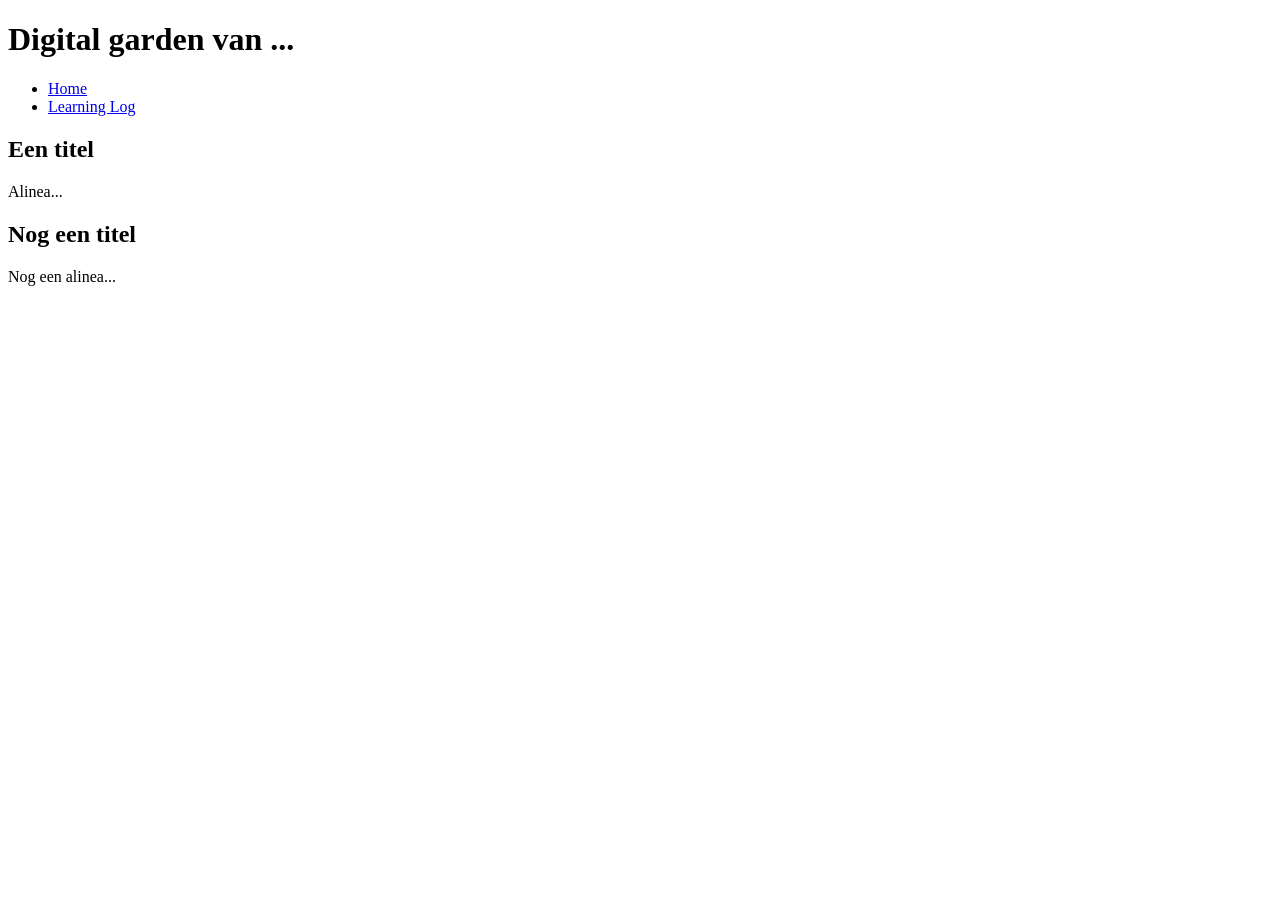
==== index.html @ 21340b73 "ChloesAdventures" ====
<!doctype html>
<html lang="nl">
  <head>
    <meta charset="UTF-8" />
    <meta name="viewport" content="width=device-width, initial-scale=1.0" />
    <meta name="author" content="jouw naam" />
    <meta name="color-scheme" content="dark light" />

    <title>ChloesAdventures</title>
    <link rel="stylesheet" href="./css/normal.css" />

    <!-- Voeg jouw eigen domein toe in data-page -->
    <script
      data-page="https://example.com"
      src="./scripts/main.js"
      defer
    ></script>
  </head>
  <body>
    <header>
      <h1>Digital garden van ...</h1>
      <nav>
        <ul>
          <li><a href="index.html">Home</a></li>
          <li><a href="https://github.com/account/repo">Learning Log</a></li>
        </ul>
      </nav>
    </header>

    <main>
      <article>
        <h2>Een titel</h2>

        <p>Alinea...</p>
      </article>

      <article>
        <h2>Nog een titel</h2>

        <p>Nog een alinea...</p>
      </article>
    </main>

    <footer></footer>
  </body>
</html>
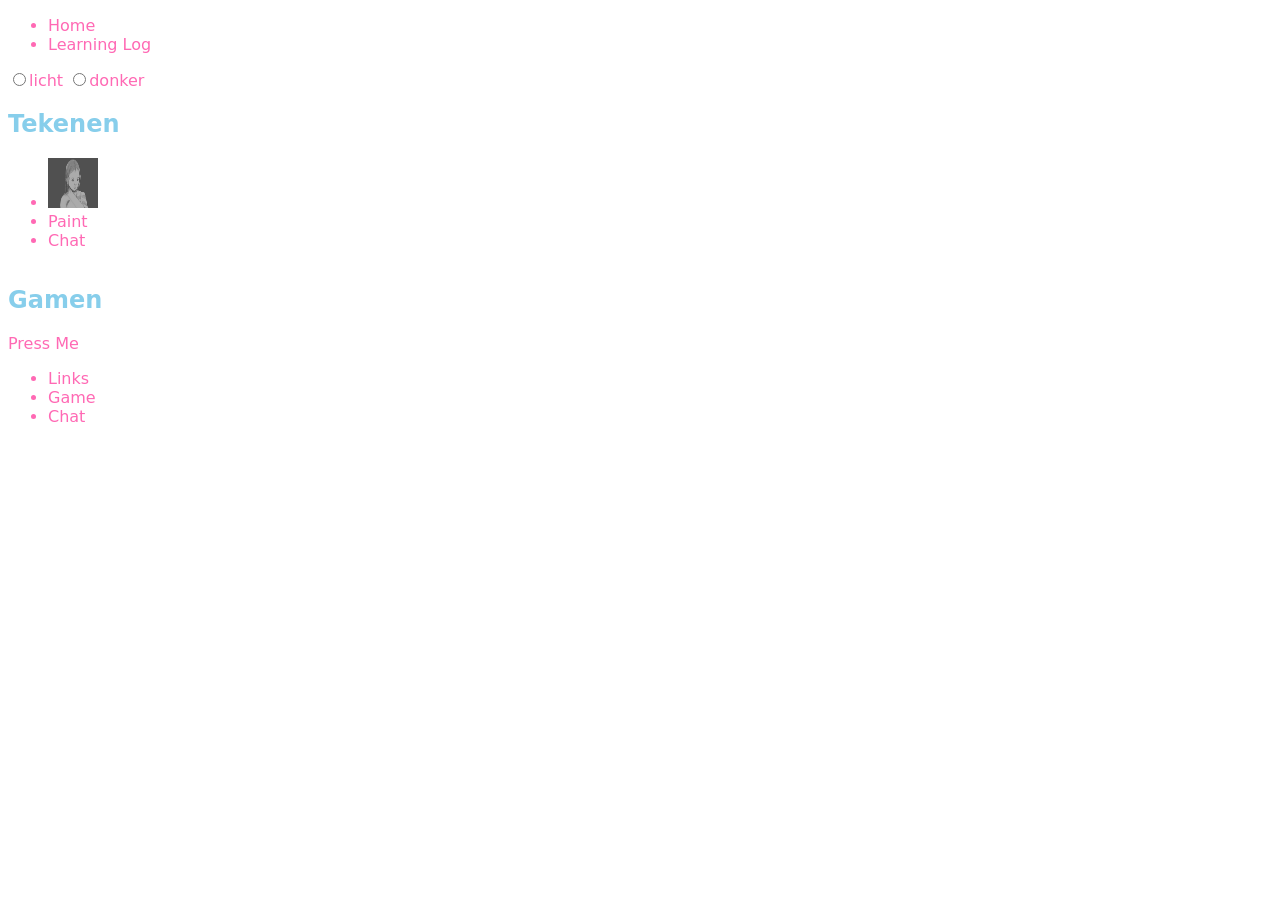
==== commit e99c1272: "fotos en html en css upgedate" ====
--- a/index.html
+++ b/index.html
@@ -3,7 +3,7 @@
   <head>
     <meta charset="UTF-8" />
     <meta name="viewport" content="width=device-width, initial-scale=1.0" />
-    <meta name="author" content="jouw naam" />
+    <meta name="ChloeSedoc" content="ChloesAdventures" />
     <meta name="color-scheme" content="dark light" />
 
     <title>ChloesAdventures</title>
@@ -11,14 +11,13 @@
 
     <!-- Voeg jouw eigen domein toe in data-page -->
     <script
-      data-page="https://example.com"
+      data-page="https://chloesedoc.nl"
       src="./scripts/main.js"
       defer
     ></script>
   </head>
   <body>
     <header>
-      <h1>Digital garden van ...</h1>
       <nav>
         <ul>
           <li><a href="index.html">Home</a></li>
@@ -28,16 +27,36 @@
     </header>
 
     <main>
-      <article>
-        <h2>Een titel</h2>
+      <form>
+        <label><input type="radio" name="theme" value="light" />licht</label>
+        <label><input type="radio" name="theme" value="dark" />donker</label>
+      </form>
+      <article id="tekenen">
+        <h1>Tekenen</h1>
 
-        <p>Alinea...</p>
+        <ul>
+          <li>
+            <a href="--">
+              <img
+                src="fotos/portret_schets_child_oefening_lineart_collour_background_19-9-2025.png"
+                alt="picture girl black and white"
+                width="50"
+                height="50"
+              />
+            </a>
+          </li>
+          <li>Paint</li>
+          <li>Chat</li>
+        </ul>
       </article>
-
-      <article>
-        <h2>Nog een titel</h2>
-
-        <p>Nog een alinea...</p>
+      <article id="gamen">
+        <h1>Gamen</h1>
+        <p>Press Me</p>
+        <ul>
+          <li><a href="--">Links</a></li>
+          <li><a href="--">Game</a></li>
+          <li>Chat</li>
+        </ul>
       </article>
     </main>
 
--- a/css/normal.css
+++ b/css/normal.css
@@ -0,0 +1,102 @@
+/**************************
+* MARK: Fonts
+**************************/
+
+@font-face {
+  font-family: "Comic Relief";
+  src: url(../fonts/ComicRelief-Regular.woff2);
+  font-weight: 400;
+  font-style: normal;
+}
+
+/**************************
+* MARK: Custom properties
+**************************/
+
+html {
+  color-scheme: light dark;
+  --tekstkleur: light-dark(hotpink, red);
+  --kopkleur: light-dark(skyblue, blue);
+  --achtergrond: light-dark(
+    /* rgba(247, 252, 213, 0.961),
+    rgba(118, 0, 222, 0.518) */
+  );
+}
+html:has([value="light"]:checked) {
+  color-scheme: light;
+  background-image: url(../fotos/portret_schets_child_oefening_lineart_collour_background_19-9-2025.png);
+  background-size: cover;
+  background-repeat: no-repeat;
+  /* background-position: center; */
+  article#gamen {
+    display: none;
+  }
+}
+html:has([value="dark"]:checked) {
+  color-scheme: dark;
+  background-image: url(../fotos/Tanya_OC_BackPose_start_18-06-2026_End21-06-2026_20jr.png);
+  background-size: cover;
+  background-repeat: no-repeat;
+  /* background-position: center; */
+  article#tekenen {
+    display: none;
+  }
+}
+
+/**************************
+* MARK: Algemene Styling
+**************************/
+
+*,
+*::after,
+*::before {
+  box-sizing: border-box;
+}
+
+img {
+  max-width: 100%;
+}
+
+body {
+  font-family: "Comic Relief", system-ui;
+  background-color: var(--achtergrond);
+  color: var(--tekstkleur);
+}
+
+/**************************
+* MARK: Header
+**************************/
+
+header {
+}
+
+/**************************
+* MARK: Footer
+**************************/
+
+footer {
+}
+
+/**************************
+* MARK: Main
+**************************/
+
+main {
+  display: grid;
+}
+#tekenen {
+  color-scheme:;
+}
+
+h1 {
+  color: var(--kopkleur);
+}
+
+a {
+  color: var(--tekstkleur);
+  text-decoration: none;
+}
+
+/**************************
+* MARK: Section ...
+**************************/
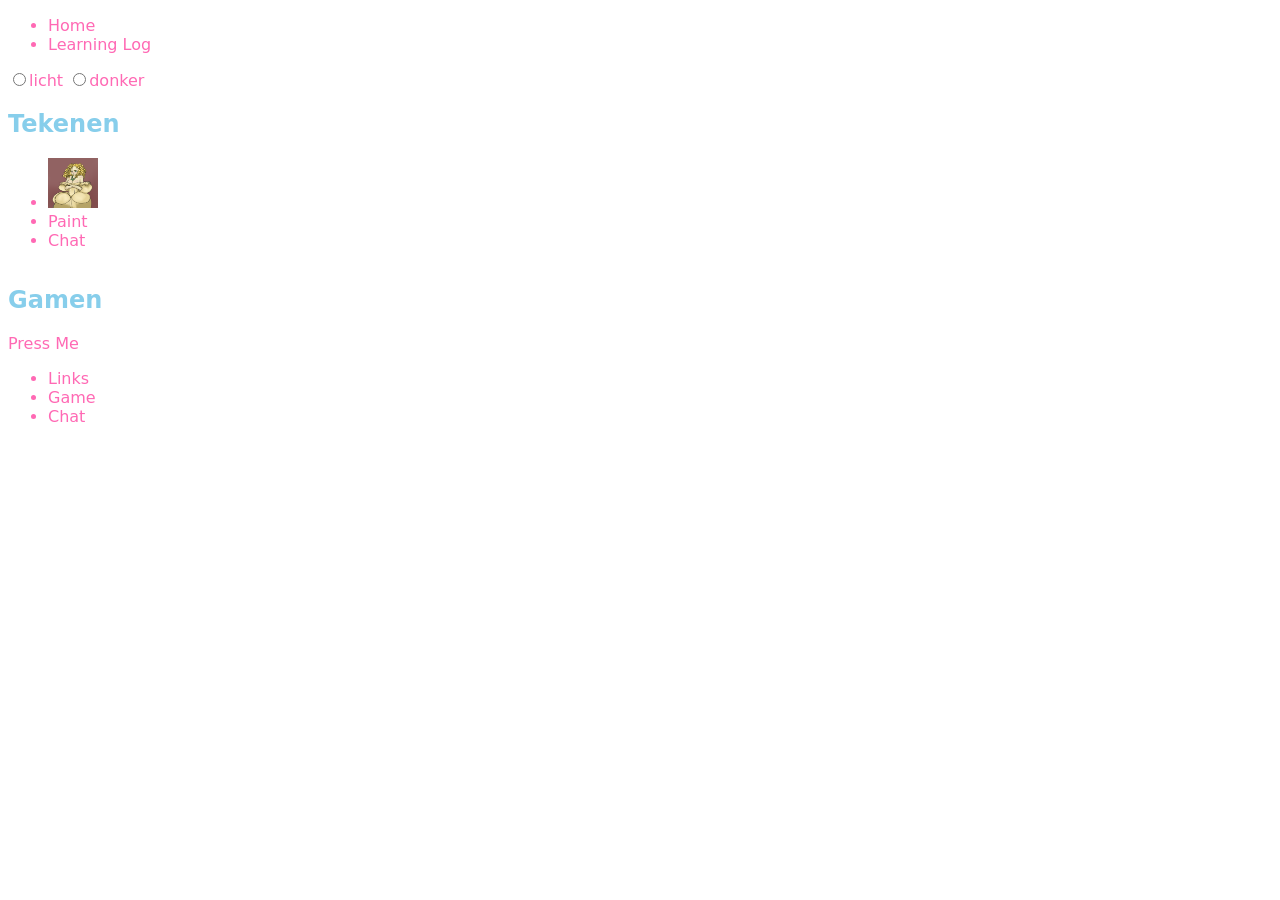
==== commit 566ce8aa: "html css toegevoegd" ====
--- a/index.html
+++ b/index.html
@@ -36,14 +36,13 @@
 
         <ul>
           <li>
-            <a href="--">
+            <a href="tekenen.html">
               <img
-                src="fotos/portret_schets_child_oefening_lineart_collour_background_19-9-2025.png"
-                alt="picture girl black and white"
+                src="fotos/boze_princess_digital.png"
+                alt="boze princess"
                 width="50"
                 height="50"
-              />
-            </a>
+            /></a>
           </li>
           <li>Paint</li>
           <li>Chat</li>
@@ -53,8 +52,8 @@
         <h1>Gamen</h1>
         <p>Press Me</p>
         <ul>
-          <li><a href="--">Links</a></li>
-          <li><a href="--">Game</a></li>
+          <li><a href="links.html">Links</a></li>
+          <li><a href="game.html">Game</a></li>
           <li>Chat</li>
         </ul>
       </article>
--- a/css/normal.css
+++ b/css/normal.css
@@ -27,8 +27,8 @@
   background-image: url(../fotos/portret_schets_child_oefening_lineart_collour_background_19-9-2025.png);
   background-size: cover;
   background-repeat: no-repeat;
-  /* background-position: center; */
-  article#gamen {
+  article#gamen,
+  #gamen {
     display: none;
   }
 }
@@ -37,8 +37,10 @@
   background-image: url(../fotos/Tanya_OC_BackPose_start_18-06-2026_End21-06-2026_20jr.png);
   background-size: cover;
   background-repeat: no-repeat;
-  /* background-position: center; */
   article#tekenen {
+    display: none;
+  }
+  #tekenen {
     display: none;
   }
 }
@@ -91,6 +93,9 @@
 h1 {
   color: var(--kopkleur);
 }
+li { 
+  t
+}
 
 a {
   color: var(--tekstkleur);
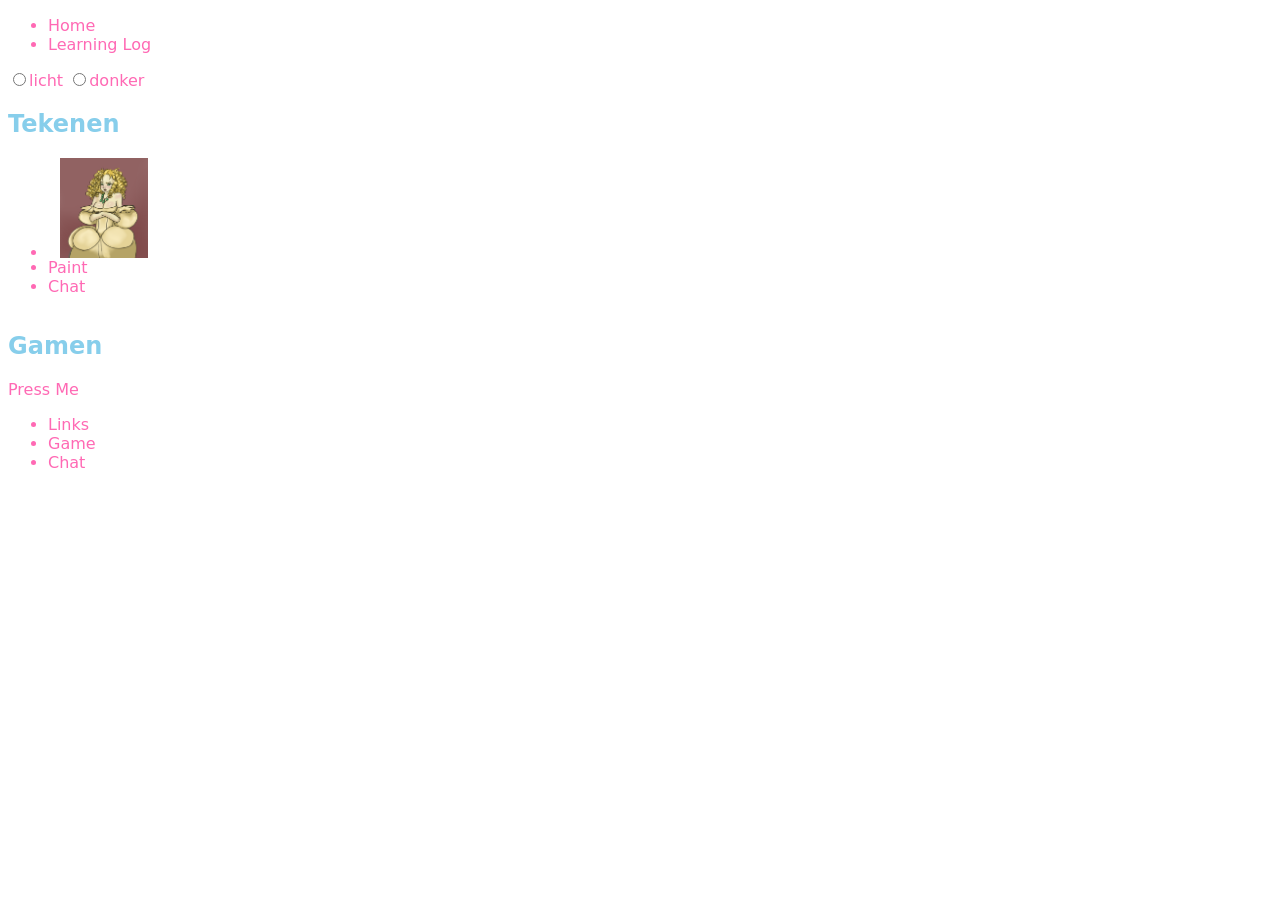
==== commit 51d3414d: "dagen toegevoegd" ====
--- a/index.html
+++ b/index.html
@@ -40,8 +40,8 @@
               <img
                 src="fotos/boze_princess_digital.png"
                 alt="boze princess"
-                width="50"
-                height="50"
+                width="100"
+                height="100"
             /></a>
           </li>
           <li>Paint</li>
--- a/css/normal.css
+++ b/css/normal.css
@@ -56,7 +56,19 @@
 }
 
 img {
+  display: block;
   max-width: 100%;
+  height: auto;
+  aspect-ratio: 1/1;
+  object-fit: contain;
+  object-position: center;
+  transition: 0.5s;
+  object-position: bottom right;
+}
+
+img:hover {
+    object-position: top left;
+
 }
 
 body {
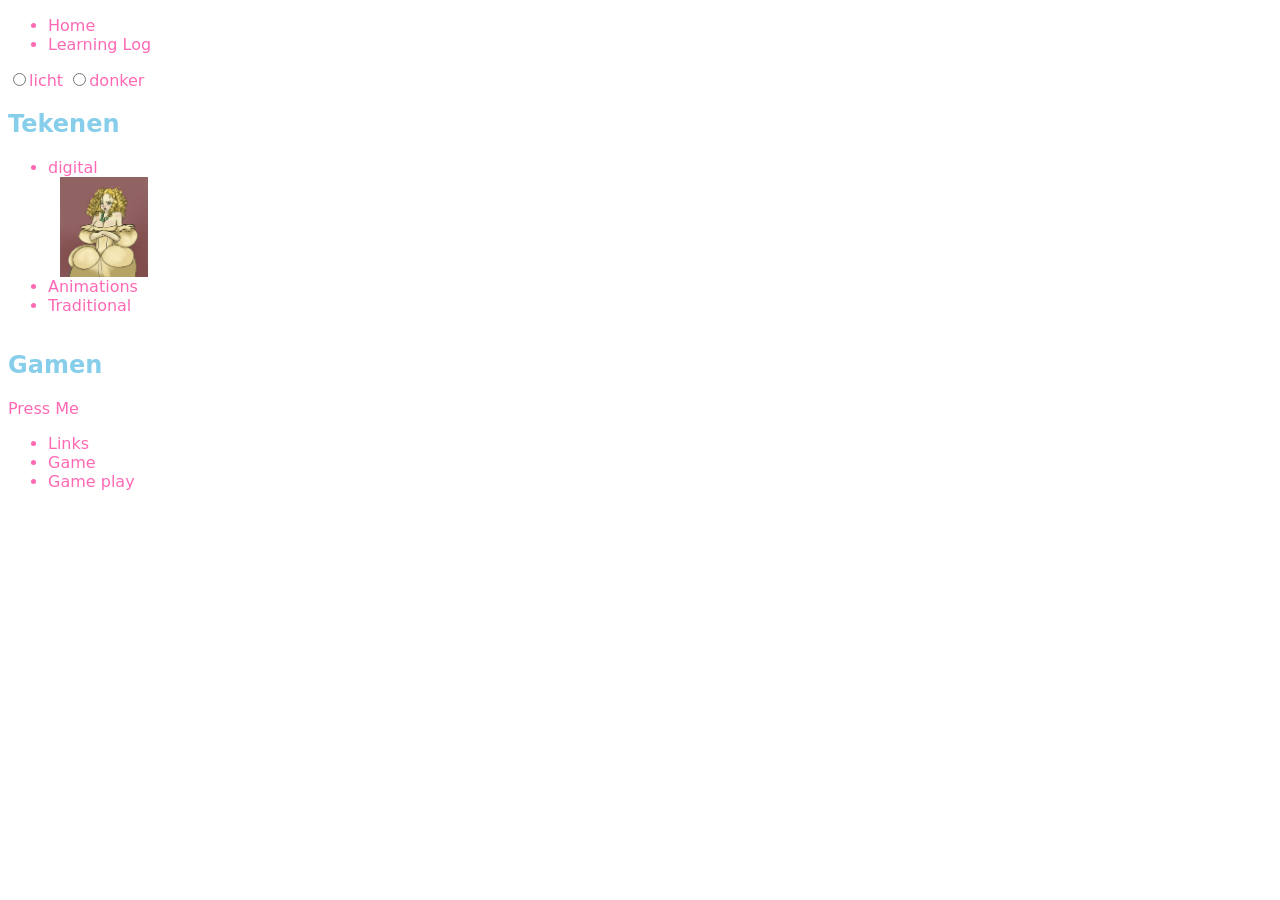
==== commit 4ea079ae: "fotos toegevoegd" ====
--- a/index.html
+++ b/index.html
@@ -37,6 +37,7 @@
         <ul>
           <li>
             <a href="tekenen.html">
+              digital
               <img
                 src="fotos/boze_princess_digital.png"
                 alt="boze princess"
@@ -44,8 +45,8 @@
                 height="100"
             /></a>
           </li>
-          <li>Paint</li>
-          <li>Chat</li>
+          <li>Animations</li>
+          <li>Traditional</li>
         </ul>
       </article>
       <article id="gamen">
@@ -54,7 +55,7 @@
         <ul>
           <li><a href="links.html">Links</a></li>
           <li><a href="game.html">Game</a></li>
-          <li>Chat</li>
+          <li>Game play</li>
         </ul>
       </article>
     </main>
--- a/css/normal.css
+++ b/css/normal.css
@@ -109,7 +109,7 @@
   t
 }
 
-a {
+a{
   color: var(--tekstkleur);
   text-decoration: none;
 }
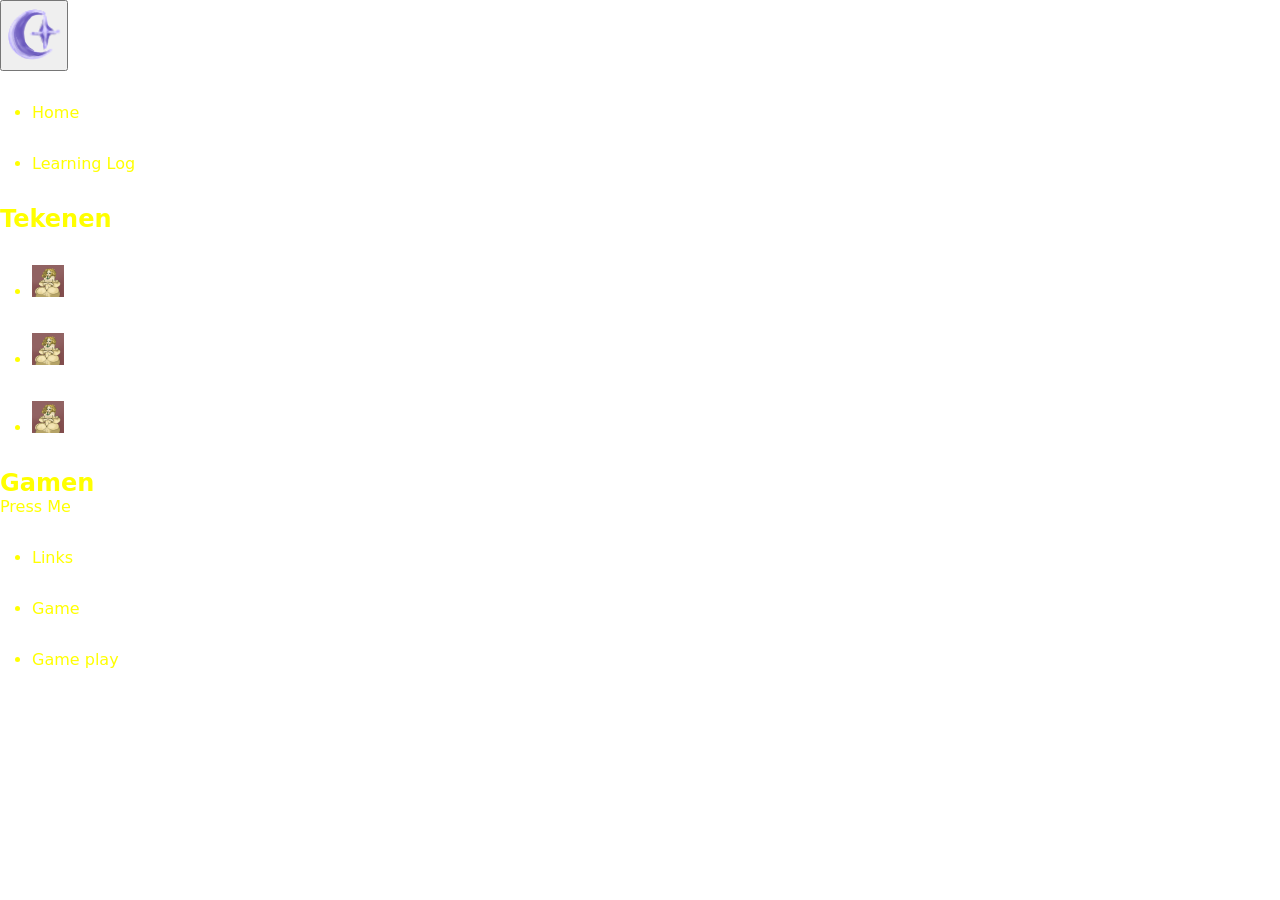
==== commit 935d3cf4: "update js, html en css" ====
--- a/index.html
+++ b/index.html
@@ -17,6 +17,10 @@
     ></script>
   </head>
   <body>
+    <button id="themeToggle" aria-label="schakel naar darkmodus">
+      <img id="themeIcon" src="symbols/moon_toggle.png" alt="" />
+    </button>
+
     <header>
       <nav>
         <ul>
@@ -27,26 +31,42 @@
     </header>
 
     <main>
-      <form>
+      <!-- <form>
         <label><input type="radio" name="theme" value="light" />licht</label>
         <label><input type="radio" name="theme" value="dark" />donker</label>
-      </form>
+      </form> -->
       <article id="tekenen">
         <h1>Tekenen</h1>
 
         <ul>
           <li>
             <a href="tekenen.html">
-              digital
+              <!-- digital -->
               <img
                 src="fotos/boze_princess_digital.png"
                 alt="boze princess"
-                width="100"
-                height="100"
+                width="32"
+                height="32"
             /></a>
           </li>
-          <li>Animations</li>
-          <li>Traditional</li>
+          <li>
+            <!-- Animations -->
+            <img
+              src="fotos/boze_princess_digital.png"
+              alt="boze princess"
+              width="32"
+              height="32"
+            />
+          </li>
+          <li>
+            <!-- Traditional -->
+            <img
+              src="fotos/boze_princess_digital.png"
+              alt="boze princess"
+              width="32"
+              height="32"
+            />
+          </li>
         </ul>
       </article>
       <article id="gamen">
--- a/css/normal.css
+++ b/css/normal.css
@@ -15,16 +15,17 @@
 
 html {
   color-scheme: light dark;
-  --tekstkleur: light-dark(hotpink, red);
-  --kopkleur: light-dark(skyblue, blue);
+  --tekstkleur: light-dark(yellow, red);
+  --kopkleur: light-dark(yellow, blue);
+  box-sizing: border-box;
   --achtergrond: light-dark(
     /* rgba(247, 252, 213, 0.961),
     rgba(118, 0, 222, 0.518) */
   );
 }
-html:has([value="light"]:checked) {
+/* html:has([value="light"]:checked) {
   color-scheme: light;
-  background-image: url(../fotos/portret_schets_child_oefening_lineart_collour_background_19-9-2025.png);
+  background-image: url(../fotos/zelfportret_25_11_2026_21jr.png);
   background-size: cover;
   background-repeat: no-repeat;
   article#gamen,
@@ -35,15 +36,24 @@
 html:has([value="dark"]:checked) {
   color-scheme: dark;
   background-image: url(../fotos/Tanya_OC_BackPose_start_18-06-2026_End21-06-2026_20jr.png);
-  background-size: cover;
+  background-size: contain;
   background-repeat: no-repeat;
   article#tekenen {
     display: none;
-  }
-  #tekenen {
-    display: none;
-  }
+  } */
+:root {
+  --background: white;
+  --text: #222;
 }
+
+:root[data-theme="dark"] {
+  --background: #1b1b1b;
+  --text: white;
+}
+
+/* #tekenen {
+  display: none;
+} */
 
 /**************************
 * MARK: Algemene Styling
@@ -53,9 +63,12 @@
 *::after,
 *::before {
   box-sizing: border-box;
+  margin: 0;
+  padding: 0;
+  box-sizing: inherit;
 }
 
-img {
+/* img {
   display: block;
   max-width: 100%;
   height: auto;
@@ -64,12 +77,12 @@
   object-position: center;
   transition: 0.5s;
   object-position: bottom right;
-}
+} */
 
-img:hover {
+/* img:hover {
     object-position: top left;
 
-}
+} */
 
 body {
   font-family: "Comic Relief", system-ui;
@@ -96,7 +109,7 @@
 **************************/
 
 main {
-  display: grid;
+  /* display: grid; */
 }
 #tekenen {
   color-scheme:;
@@ -105,15 +118,70 @@
 h1 {
   color: var(--kopkleur);
 }
-li { 
-  t
+li {
+  margin: 2em;
+  text-decoration: dashed;
 }
 
-a{
+a {
   color: var(--tekstkleur);
   text-decoration: none;
+  /* margin: 2em; */
 }
 
 /**************************
-* MARK: Section ...
+* MARK: Section teken pagina
 **************************/
+#container {
+  width: 60%;
+  margin: 2rem auto;
+  /* background-color: aliceblue; */
+}
+#gallery {
+  display: grid;
+  grid-template-columns: repeat(8, 1fr);
+  grid-template-rows: repeat(8, 15vw);
+  grid-gap: 1em;
+}
+.gallery__img {
+  width: 100%;
+  height: 200%;
+  object-fit: contain;
+  display: block;
+}
+.gallery__item--1 {
+  grid-column-start: 1;
+  grid-column-end: 5;
+  grid-row-start: 1;
+  grid-row-end: 2;
+}
+.gallery__item--2 {
+  grid-column-start: 5;
+  grid-column-end: 9;
+  grid-row-start: 1;
+  grid-row-end: 2;
+}
+.gallery__item--3 {
+  grid-column-start: 1;
+  grid-column-end: 9;
+  grid-row-start: 3;
+  grid-row-end: 4;
+}
+.gallery__item--4 {
+  grid-column-start: 1;
+  grid-column-end: 5;
+  grid-row-start: 7;
+  grid-row-end: 8;
+}
+.gallery__item--5 {
+  grid-column-start: -1;
+  grid-column-end: -9;
+  grid-row-start: 6;
+  grid-row-end: 5;
+}
+.gallery__item--6 {
+  grid-column-start: 5;
+  grid-column-end: 9;
+  grid-row-start: -3;
+  grid-row-end: -2;
+}
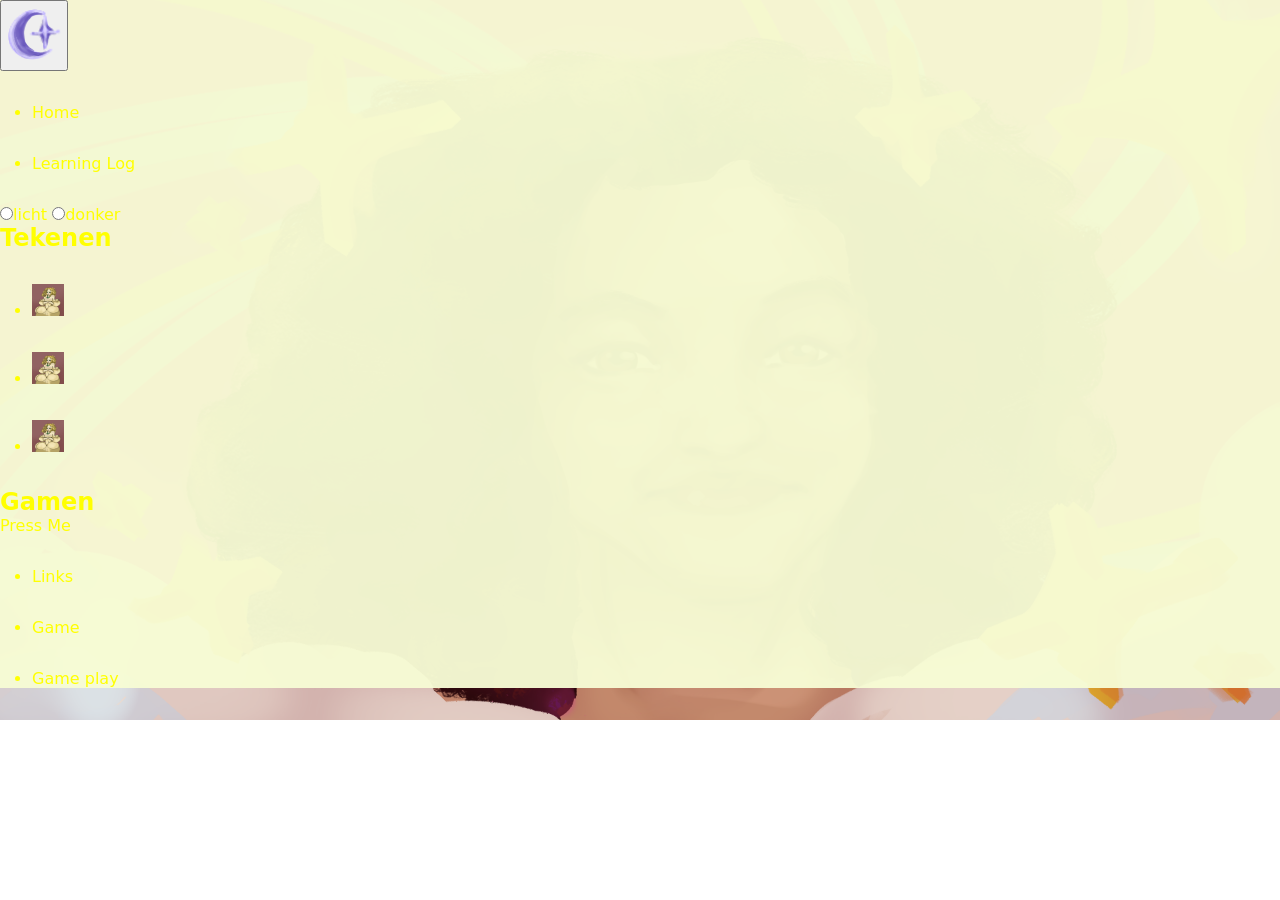
==== commit 79cce202: "geprobeerd om de dark en light toggle te fixen" ====
--- a/index.html
+++ b/index.html
@@ -31,10 +31,10 @@
     </header>
 
     <main>
-      <!-- <form>
+      <form>
         <label><input type="radio" name="theme" value="light" />licht</label>
         <label><input type="radio" name="theme" value="dark" />donker</label>
-      </form> -->
+      </form>
       <article id="tekenen">
         <h1>Tekenen</h1>
 
--- a/css/normal.css
+++ b/css/normal.css
@@ -14,14 +14,30 @@
 **************************/
 
 html {
-  color-scheme: light dark;
-  --tekstkleur: light-dark(yellow, red);
-  --kopkleur: light-dark(yellow, blue);
   box-sizing: border-box;
-  --achtergrond: light-dark(
-    /* rgba(247, 252, 213, 0.961),
-    rgba(118, 0, 222, 0.518) */
-  );
+  color-scheme: light;
+  --tekstkleur: yellow;
+  --kopkleur: yellow;
+  --achtergrond: rgba(247, 252, 213, 0.961);
+  background-image: url(../fotos/zelfportret_25_11_2026_21jr.png);
+  background-size: cover;
+  background-repeat: no-repeat;
+}
+html[data-theme="dark"] {
+  color-scheme: dark;
+  --tekstkleur: #fff;
+  --kopkleur: #fff;
+  --achtergrond: rgba(118, 0, 222, 0.52);
+  background-image: url(../fotos/Tanya_OC_BackPose_start_18-06-2026_End21-06-2026_20jr.png);
+  background-size: contain;
+  background-repeat: no-repeat;
+}
+html[data-theme="light"] #gamen {
+  display: none;
+}
+
+html[data-theme="dark"] #tekenen {
+  display: none;
 }
 /* html:has([value="light"]:checked) {
   color-scheme: light;
@@ -111,9 +127,6 @@
 main {
   /* display: grid; */
 }
-#tekenen {
-  color-scheme:;
-}
 
 h1 {
   color: var(--kopkleur);
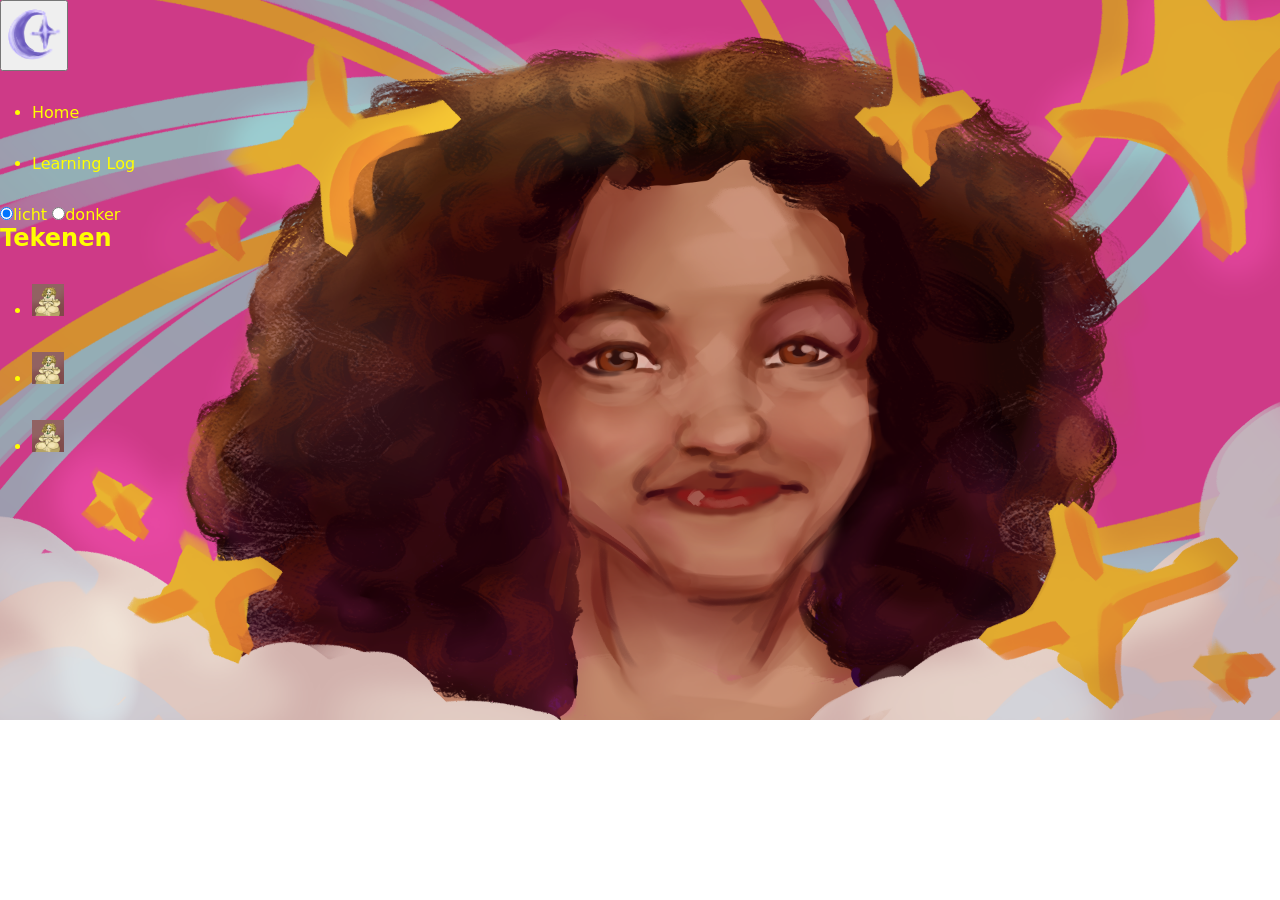
==== commit b5e31dcf: "dark_light mode gefixed" ====
--- a/index.html
+++ b/index.html
@@ -15,6 +15,7 @@
       src="./scripts/main.js"
       defer
     ></script>
+    <script src="./main/theme.js" defer></script>
   </head>
   <body>
     <button id="themeToggle" aria-label="schakel naar darkmodus">
--- a/css/normal.css
+++ b/css/normal.css
@@ -13,12 +13,12 @@
 * MARK: Custom properties
 **************************/
 
-html {
+html[data-theme="light"] {
   box-sizing: border-box;
   color-scheme: light;
   --tekstkleur: yellow;
   --kopkleur: yellow;
-  --achtergrond: rgba(247, 252, 213, 0.961);
+  /* --achtergrond: rgba(247, 252, 213, 0.961); */
   background-image: url(../fotos/zelfportret_25_11_2026_21jr.png);
   background-size: cover;
   background-repeat: no-repeat;
@@ -27,9 +27,9 @@
   color-scheme: dark;
   --tekstkleur: #fff;
   --kopkleur: #fff;
-  --achtergrond: rgba(118, 0, 222, 0.52);
+  /* --achtergrond: rgba(118, 0, 222, 0.52); */
   background-image: url(../fotos/Tanya_OC_BackPose_start_18-06-2026_End21-06-2026_20jr.png);
-  background-size: contain;
+  background-size: cover;
   background-repeat: no-repeat;
 }
 html[data-theme="light"] #gamen {
@@ -38,6 +38,15 @@
 
 html[data-theme="dark"] #tekenen {
   display: none;
+}
+
+#game {
+  color-scheme: dark;
+  --tekstkleur: #fff;
+  --kopkleur: #fff;
+  background-image: url(../fotos/Tanya_OC_BackPose_start_18-06-2026_End21-06-2026_20jr.png);
+  background-size: cover;
+  background-repeat: no-repeat;
 }
 /* html:has([value="light"]:checked) {
   color-scheme: light;
@@ -82,6 +91,9 @@
   margin: 0;
   padding: 0;
   box-sizing: inherit;
+}
+
+img {
 }
 
 /* img {
